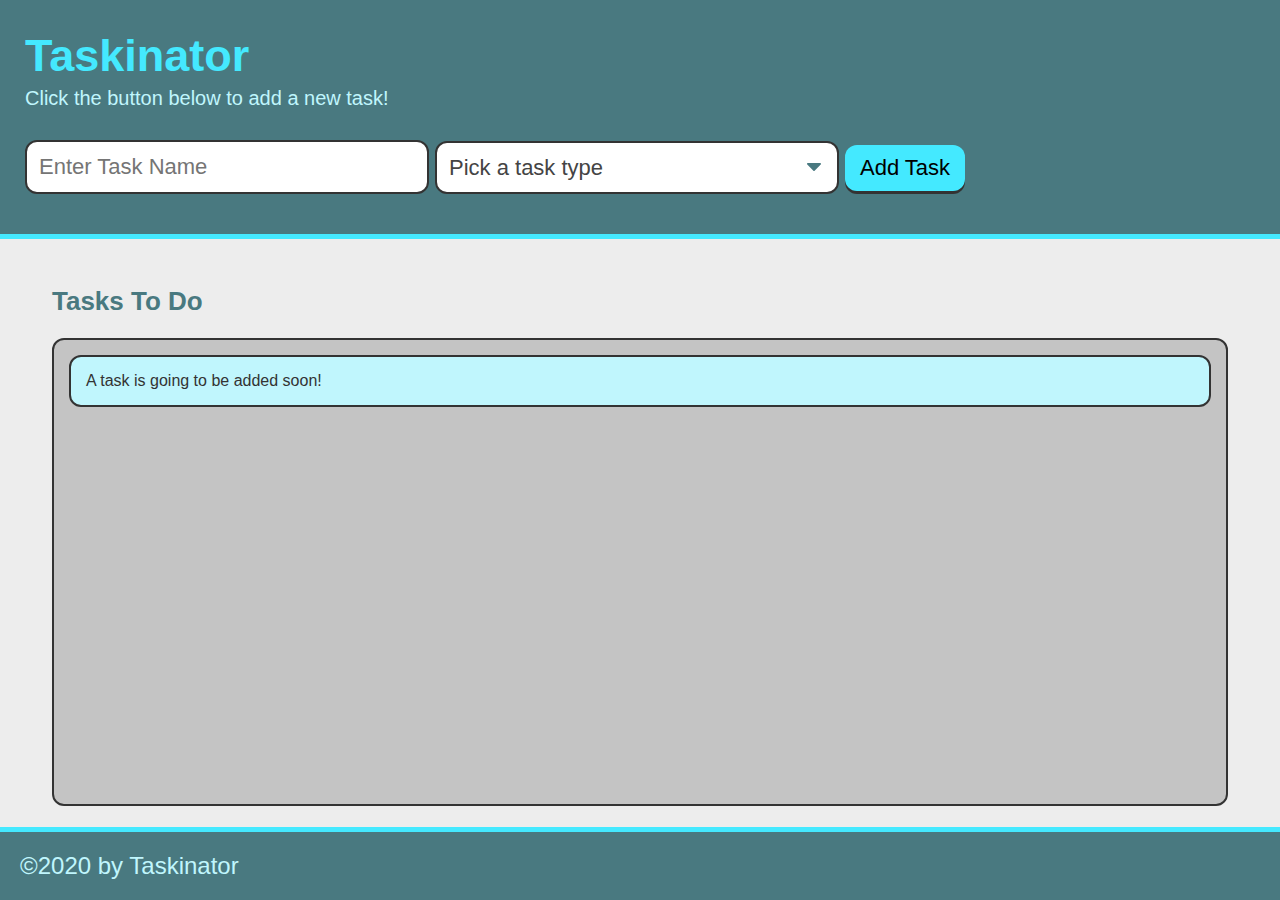
==== UNCC Bootcamp/Projects/Taskinator/index.html @ fdb64c9c "add ability to submit custom tasks" ====
<!DOCTYPE html>
<html lang="en">
<head>
    <meta charset="UTF-8">
    <meta http-equiv="X-UA-Compatible" content="IE=edge">
    <meta name="viewport" content="width=device-width, initial-scale=1.0">
    <title>Taskinator</title>
    <link rel="stylesheet" href="./assets/css/style.css">
</head>
<body>
    <header>
        <h1 class="page-title">Taskinator</h1>
        <p>Click the button below to add a new task!</p>
        <form id="task-form">
            <div class="form-group">
                <input type="text" name="task-name" placeholder="Enter Task Name" />
            </div>
            <div class="form-group">
                <select name="task-type" class="select-dropdown"> 
                  <option value="" disabled selected>Pick a task type</option>
                  <option value="Print">Print</option>
                  <option value="Web">Web</option>
                  <option value="Mobile">Mobile</option>
                </select>
            </div>
            <div class="form-group">
              <button class="btn" id="save-task" type="submit">Add Task</button>
            </div>
        </form>
    </header>

    <main class="page-content">
        <section class="task-list-wrapper">
          <h2 class="list-title">Tasks To Do</h2>
          <ul class="task-list" id="tasks-to-do">
            <li class="task-item">A task is going to be added soon!</li>
          </ul>
        </section>
    </main>

    <script src="./assets/js/script.js"></script>
    
</body>

<footer>
    &copy;2020 by Taskinator
  </footer>
</html>
---- UNCC Bootcamp/Projects/Taskinator/assets/css/style.css ----
* {
  box-sizing: border-box;
}

:root {
  --primary: #44e9ff;
  --secondary: #497980;
  --tertiary: rgb(192, 246, 253);
  --grey: #333;
  font-size: 62.5%;
}

body {
  background: #ededed;
  color: var(--grey);
  margin: 0;
  padding: 0;
  display: flex;
  min-height: 100vh;
  flex-direction: column;
  font-family: Verdana, Geneva, Tahoma, sans-serif;
}

header {
  background: var(--secondary);
  padding: 30px 25px;
  border-bottom: 5px solid var(--primary);
}

header p {
  color: var(--tertiary);
  margin: 5px 0 20px;
  font-size: 2rem;
}

p,
li {
  font-size: 1.6rem;
}

form {
  display: flex;
  align-items: flex-end;
  flex-wrap: wrap;
}

form input {
  outline: none;
  border: none;
  padding: 12px;
  width: 100%;
  font-size: 2.2rem;
  border: 2px solid var(--grey);
  border-radius: 12px;
}

form .form-group {
  margin: 10px 6px 10px 0;
  flex: 1;
}

footer {
  width: 100%;
  background: var(--secondary);
  color: var(--tertiary);
  font-size: 2.4rem;
  padding: 20px;
  border-top: 5px solid var(--primary);
}

.page-title {
  color: var(--primary);
  margin-bottom: 5px;
  margin-top: 0;
  font-size: 4.5rem;
}

.page-content {
  flex: 1;
  display: flex;
  flex-wrap: wrap;
  justify-content: center;
  margin: 25px auto;
  width: 95%;
}

.task-list-wrapper {
  flex: 1;
  margin: 0 20px 20px;
}

.list-title {
  color: var(--secondary);
  font-size: 2.6rem;
}

.task-list {
  list-style: none;
  padding: 15px;
  height: calc(100% - 50px);
  background: rgb(196, 196, 196);
  border-radius: 12px;
  border: 2px solid var(--grey);
}

.task-item {
  color: var(--grey);
  padding: 15px 15px;
  border: 2px solid var(--grey);
  background: var(--tertiary);
  border-radius: 12px;
  margin-bottom: 20px;
}

.task-name {
  margin: 0;
  font-size: 1.8rem;
}

.task-type {
  color: var(--secondary);
  font-size: 1.55rem;
}
.task-actions {
  display: flex;
  flex-wrap: wrap;
  align-items: center;
  margin: 10px 0 5px 0;
  justify-content: space-between;
}

.task-actions button,
.task-actions select {
  flex: 1;
}

.btn {
  outline: none;
  border: none;
  display: inline-block;
  padding: 10px 15px;
  background: var(--primary);
  font-size: 2.2rem;
  border-radius: 12px;
  position: relative;
  top: -3px;
  box-shadow: 0 3px var(--grey);
}

.btn:hover {
  box-shadow: 0 2px var(--grey);
  top: -2px;
}
.btn:active {
  box-shadow: 0 0px var(--grey);
  top: 0;
}

.edit-btn,
.delete-btn {
  font-size: 1.4rem;
  padding: 5px 7px;
  margin: 3px;
  background: var(--secondary);
  color: #fff;
}

.select-dropdown,
.select-status {
  display: block;
  font-size: 2.2rem;
  color: #444;
  padding: 12px;
  width: 100%;
  max-width: 100%;
  margin: 0;
  border: 2px solid var(--grey);
  border-radius: 12px;
  -moz-appearance: none;
  -webkit-appearance: none;
  appearance: none;
  background-color: #fff;
  background-image: url("../images/select-arrow.svg");
  background-repeat: no-repeat, repeat;
  background-position: right 0.7em top 50%, 0 0;
  background-size: 0.65em auto, 100%;
}

.select-status {
  font-size: 1.4rem;
  padding: 4px 28px 4px 4px;
  width: auto;
}

.select-dropdown::-ms-expand,
.select-status::-ms-expand {
  display: none;
}

.select-dropdown:hover,
.select-status:hover {
  border-color: #888;
}

.select-dropdown:focus,
.select-status:focus {
  border-color: #aaa;
  box-shadow: 0 0 1px 3px rgba(59, 153, 252, 0.7);
  box-shadow: 0 0 0 3px -moz-mac-focusring;
  color: #222;
  outline: none;
}
.select-dropdown option,
.select-status option {
  font-weight: normal;
  font-size: 2rem;
}

@media screen and (max-width: 980px) {
  form .form-group {
    flex: 1 100%;
  }

  form .form-group button {
    width: 100%;
  }

  .task-list-wrapper {
    flex-basis: 100%;
  }

}
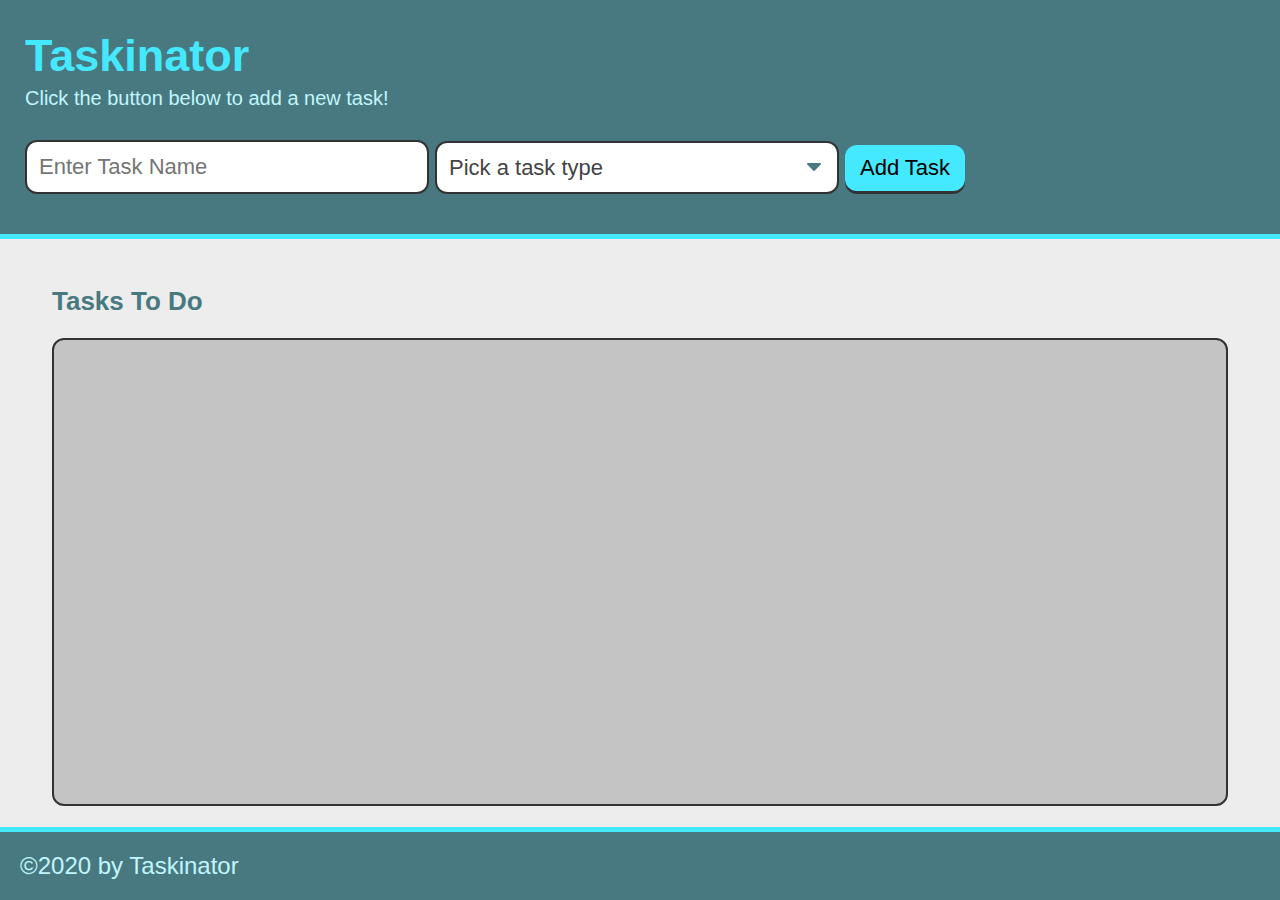
==== commit 6c367c1b: "trying to commit" ====
--- a/UNCC Bootcamp/Projects/Taskinator/index.html
+++ b/UNCC Bootcamp/Projects/Taskinator/index.html
@@ -1,48 +1,49 @@
 <!DOCTYPE html>
 <html lang="en">
+
 <head>
-    <meta charset="UTF-8">
-    <meta http-equiv="X-UA-Compatible" content="IE=edge">
-    <meta name="viewport" content="width=device-width, initial-scale=1.0">
-    <title>Taskinator</title>
-    <link rel="stylesheet" href="./assets/css/style.css">
+  <meta charset="UTF-8">
+  <meta name="viewport" content="width=device-width, initial-scale=1.0">
+  <meta http-equiv="X-UA-Compatible" content="ie=edge">
+  <title>Taskinator</title>
+  <link rel="stylesheet" href="./assets/css/style.css">
 </head>
-<body>
-    <header>
-        <h1 class="page-title">Taskinator</h1>
-        <p>Click the button below to add a new task!</p>
-        <form id="task-form">
-            <div class="form-group">
-                <input type="text" name="task-name" placeholder="Enter Task Name" />
-            </div>
-            <div class="form-group">
-                <select name="task-type" class="select-dropdown"> 
-                  <option value="" disabled selected>Pick a task type</option>
-                  <option value="Print">Print</option>
-                  <option value="Web">Web</option>
-                  <option value="Mobile">Mobile</option>
-                </select>
-            </div>
-            <div class="form-group">
-              <button class="btn" id="save-task" type="submit">Add Task</button>
-            </div>
-        </form>
-    </header>
 
-    <main class="page-content">
-        <section class="task-list-wrapper">
-          <h2 class="list-title">Tasks To Do</h2>
-          <ul class="task-list" id="tasks-to-do">
-            <li class="task-item">A task is going to be added soon!</li>
-          </ul>
-        </section>
-    </main>
+<body> 
 
-    <script src="./assets/js/script.js"></script>
-    
+  <header> 
+    <h1 class="page-title">Taskinator</h1>
+    <p>Click the button below to add a new task!</p>
+    <form id="task-form">
+      <div class="form-group">
+        <input type="text" name="task-name" placeholder="Enter Task Name" />
+      </div>
+      <div class="form-group">
+        <select name="task-type" class="select-dropdown">
+          <option value="" disabled selected>Pick a task type</option>
+          <option value="Print">Print</option>
+          <option value="Web">Web</option>
+          <option value="Mobile">Mobile</option>
+        </select>
+      </div>
+      <div class="form-group">
+        <button class="btn" id="save-task" type="submit">Add Task</button>
+      </div>
+    </form>
+  </header>
+
+  <main class="page-content">
+    <section class="task-list-wrapper">
+      <h2 class="list-title">Tasks To Do</h2>
+      <ul class="task-list" id="tasks-to-do"></ul>
+    </section>
+  </main>
+
+  <footer>
+    &copy;2020 by Taskinator
+  </footer>
+
+  <script src="./assets/js/script.js"></script>
 </body>
 
-<footer>
-    &copy;2020 by Taskinator
-  </footer>
-</html>+</html>
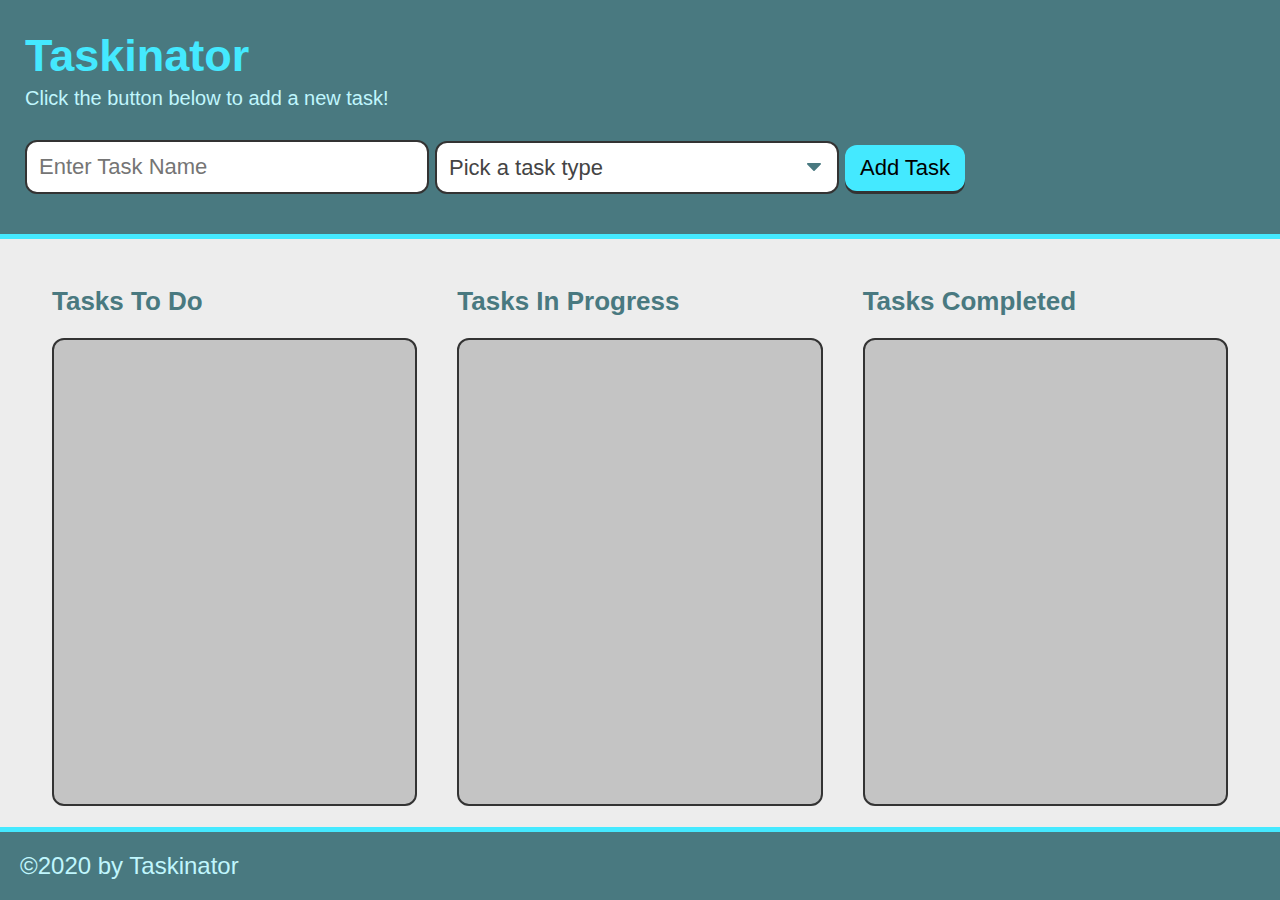
==== commit 7836b17e: "add ability to update and delete tasks" ====
--- a/UNCC Bootcamp/Projects/Taskinator/index.html
+++ b/UNCC Bootcamp/Projects/Taskinator/index.html
@@ -9,9 +9,9 @@
   <link rel="stylesheet" href="./assets/css/style.css">
 </head>
 
-<body> 
+<body>
 
-  <header> 
+  <header>
     <h1 class="page-title">Taskinator</h1>
     <p>Click the button below to add a new task!</p>
     <form id="task-form">
@@ -32,10 +32,23 @@
     </form>
   </header>
 
-  <main class="page-content">
+  <main class="page-content" id="page-content">
+    <!-- Tasks To Do -->
     <section class="task-list-wrapper">
       <h2 class="list-title">Tasks To Do</h2>
       <ul class="task-list" id="tasks-to-do"></ul>
+    </section>
+
+    <!-- Tasks In Progress -->
+    <section class="task-list-wrapper">
+      <h2 class="list-title">Tasks In Progress</h2>
+      <ul class="task-list" id="tasks-in-progress"></ul>
+    </section>
+
+    <!-- Tasks Completed -->
+    <section class="task-list-wrapper">
+      <h2 class="list-title">Tasks Completed</h2>
+      <ul class="task-list" id="tasks-completed"></ul>
     </section>
   </main>
 
